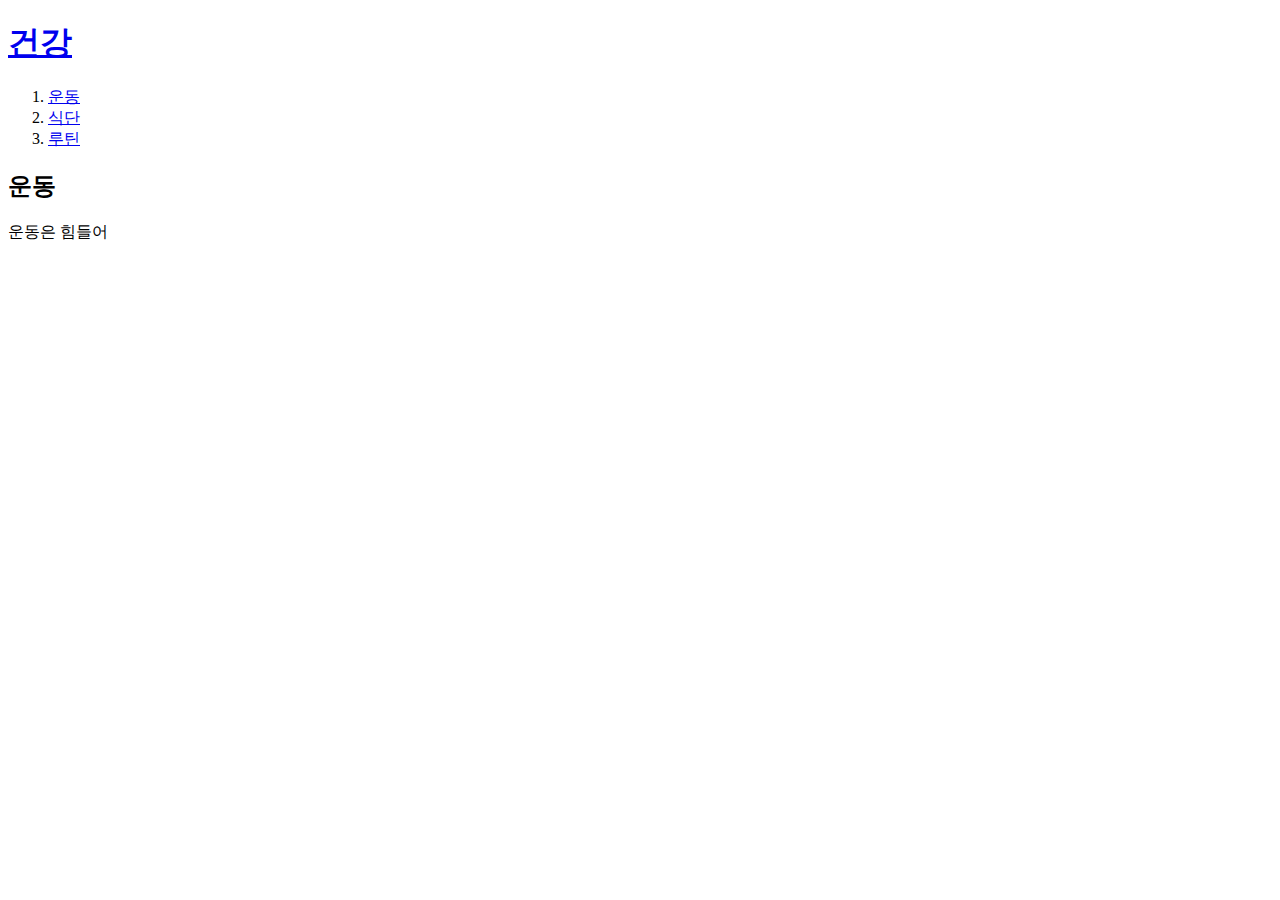
==== 1.html @ 9d51be27 "first version" ====
<!doctype html>
<html>
<head>
  <title>WEB1 - 운동</title>
  <meta charset="utf-8">
</head>
<body>
<h1><a href="index.건강">건강</a></h1>
<ol>
  <li><a href="1.html">운동</a></li>
  <li><a href="2.html">식단</a></li>
  <li><a href="3.html">루틴</a></li>
</ol>
<h2>운동</h2>
<p>운동은 힘들어</p>

</body>
</html>
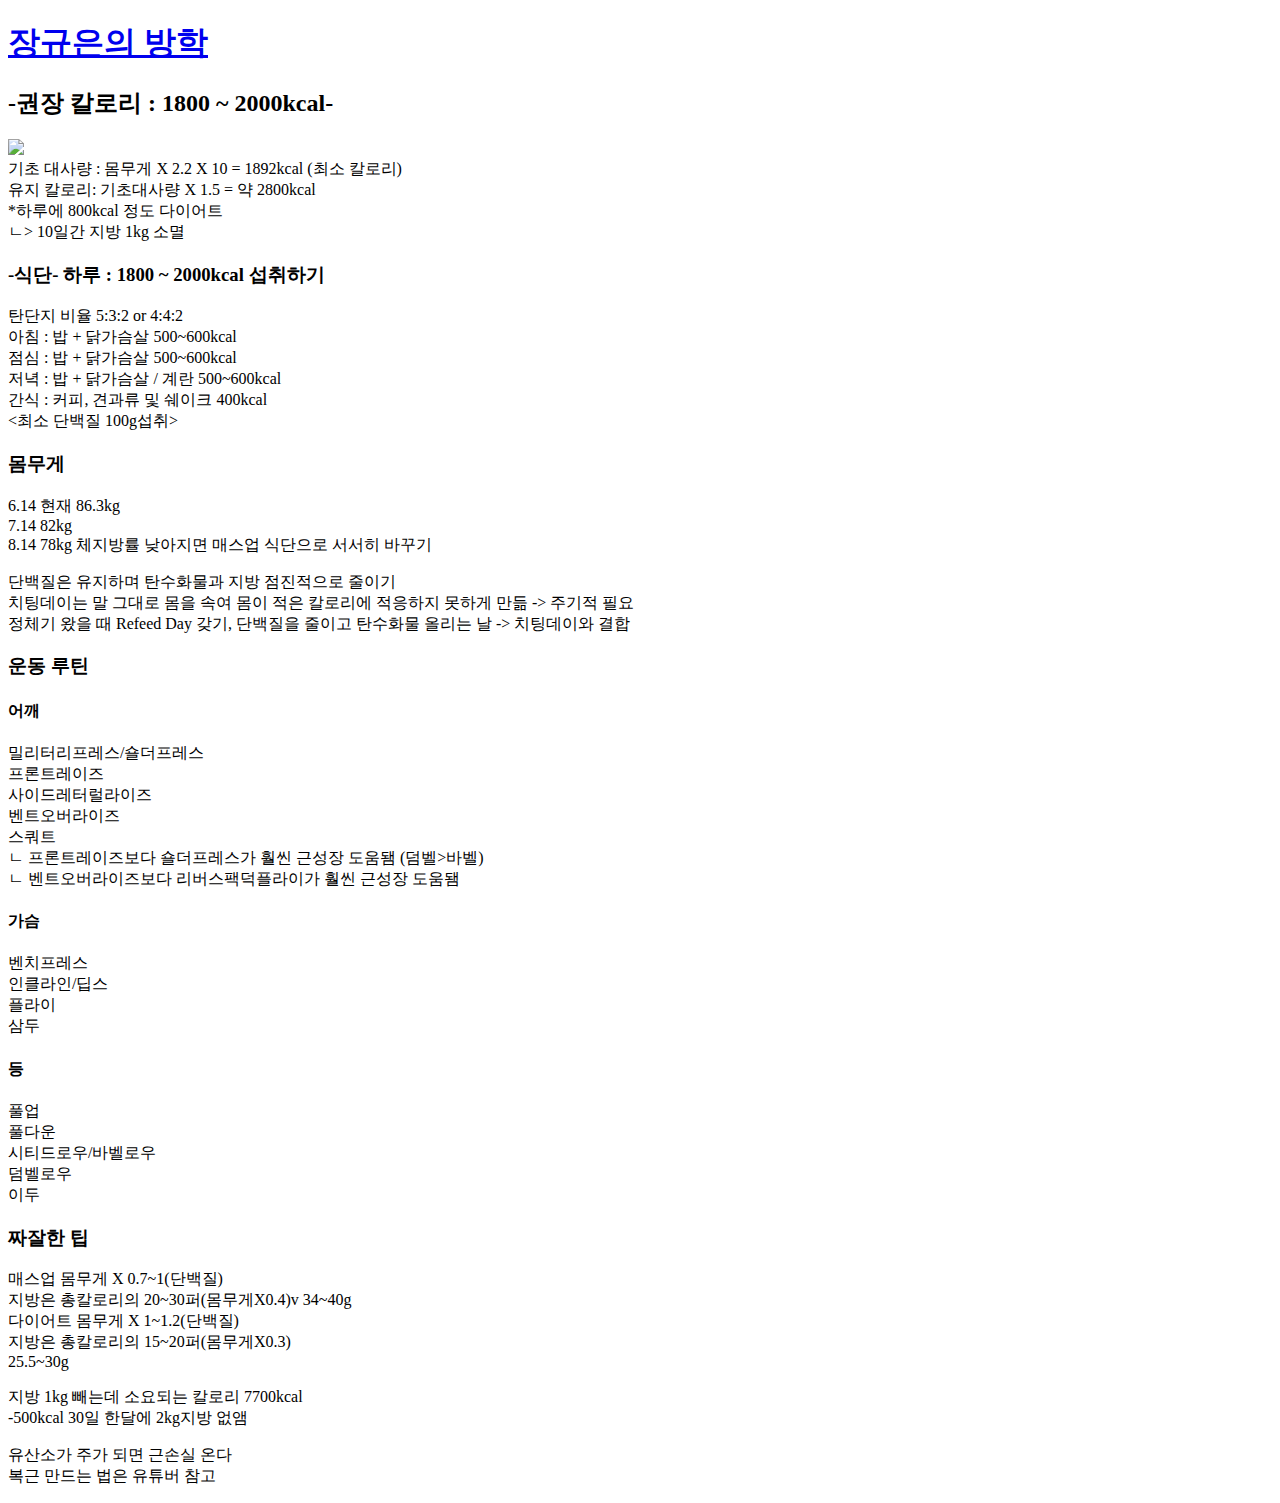
==== commit a30645df: "sec" ====
--- a/1.html
+++ b/1.html
@@ -1,18 +1,84 @@
 <!doctype html>
 <html>
 <head>
-  <title>WEB1 - 운동</title>
-  <meta charset="utf-8">
+  <title>운동</title>
 </head>
+
 <body>
-<h1><a href="index.건강">건강</a></h1>
-<ol>
-  <li><a href="1.html">운동</a></li>
-  <li><a href="2.html">식단</a></li>
-  <li><a href="3.html">루틴</a></li>
-</ol>
-<h2>운동</h2>
-<p>운동은 힘들어</p>
+<h1><a href="index.html" title="장규은의 방학">장규은의 방학</a></h1>
+  <p>
+    <h2>-권장 칼로리 : 1800 ~ 2000kcal-</h2>
+    <img src ="https://search.pstatic.net/common/?src=http%3A%2F%2Fblogfiles.naver.net%2FMjAyMTAzMzBfMjkz%2FMDAxNjE3MDgwMDM2NzQ2.oZF3tUa3r9bwFTa8ZRa7axS17tu8LJzLQ06HuHf9rxkg.AxvVfNLfp4vDYik59FKqhvb180HSKPRyrMloFRjGsaMg.JPEG.teamayys0901%2FBlack_Mamba_Winter_13.jpg&type=sc960_832"><br>
+    기초 대사량 : 몸무게 X 2.2 X 10 = 1892kcal (최소 칼로리)<br>
+    유지 칼로리: 기초대사량 X 1.5 = 약 2800kcal<br>
+    *하루에 800kcal 정도 다이어트<br>
+    ㄴ> 10일간 지방 1kg 소멸<br>
+  </p>
+  <p>
+    <h3>-식단- 하루 : 1800 ~ 2000kcal 섭취하기</h3>
+    탄단지 비율 5:3:2 or 4:4:2<br>
+    아침 : 밥 + 닭가슴살 500~600kcal<br>
+    점심 : 밥 + 닭가슴살 500~600kcal<br>
+    저녁 : 밥 + 닭가슴살 / 계란 500~600kcal<br>
+    간식 : 커피, 견과류 및 쉐이크 400kcal<br>
+    <최소 단백질 100g섭취>
+  </p>
+  <p>
+  <h3>몸무게</h3>
+    6.14 현재 86.3kg<br>
+    7.14 82kg<br>
+    8.14 78kg 체지방률 낮아지면 매스업 식단으로 서서히 바꾸기<br>
+  </p>
+  <p>
+    단백질은 유지하며 탄수화물과 지방 점진적으로 줄이기<br>
+    치팅데이는 말 그대로 몸을 속여 몸이 적은 칼로리에 적응하지 못하게 만듦 -> 주기적 필요<br>
+    정체기 왔을 때 Refeed Day 갖기, 단백질을 줄이고 탄수화물 올리는 날 -> 치팅데이와 결합<br>
+  </p>
+    <h3>운동 루틴</h3>
+  <p>
+    <h4>어깨</h4>
+    밀리터리프레스/숄더프레스<br>
+    프론트레이즈<br>
+    사이드레터럴라이즈<br>
+    벤트오버라이즈<br>
+    스쿼트<br>
+    ㄴ 프론트레이즈보다 숄더프레스가 훨씬 근성장 도움됌 (덤벨>바벨)<br>
+    ㄴ 벤트오버라이즈보다 리버스팩덕플라이가 훨씬 근성장 도움됌<br>
+  </p>
+
+
+  <p>
+  <h4>가슴</h4>
+    벤치프레스<br>
+    인클라인/딥스<br>
+    플라이<br>
+    삼두<br>
+  </p>
+  <p>
+  <h4>등</h4>
+    풀업<br>
+    풀다운<br>
+    시티드로우/바벨로우<br>
+    덤벨로우<br>
+    이두<br>
+  </p>
+    <h3>짜잘한 팁</h3>
+  <p>
+    매스업 몸무게 X 0.7~1(단백질)<br>
+    지방은 총칼로리의 20~30퍼(몸무게X0.4)v
+    34~40g<br>
+    다이어트 몸무게 X 1~1.2(단백질)<br>
+    지방은 총칼로리의 15~20퍼(몸무게X0.3)<br>
+    25.5~30g<br>
+  </p>
+  <p>
+    지방 1kg 빼는데 소요되는 칼로리 7700kcal<br>
+    -500kcal 30일 한달에 2kg지방 없앰<br>
+  </p>
+  <p>
+    유산소가 주가 되면 근손실 온다<br>
+    복근 만드는 법은 유튜버 참고<br>
+  </p>
 
 </body>
 </html>
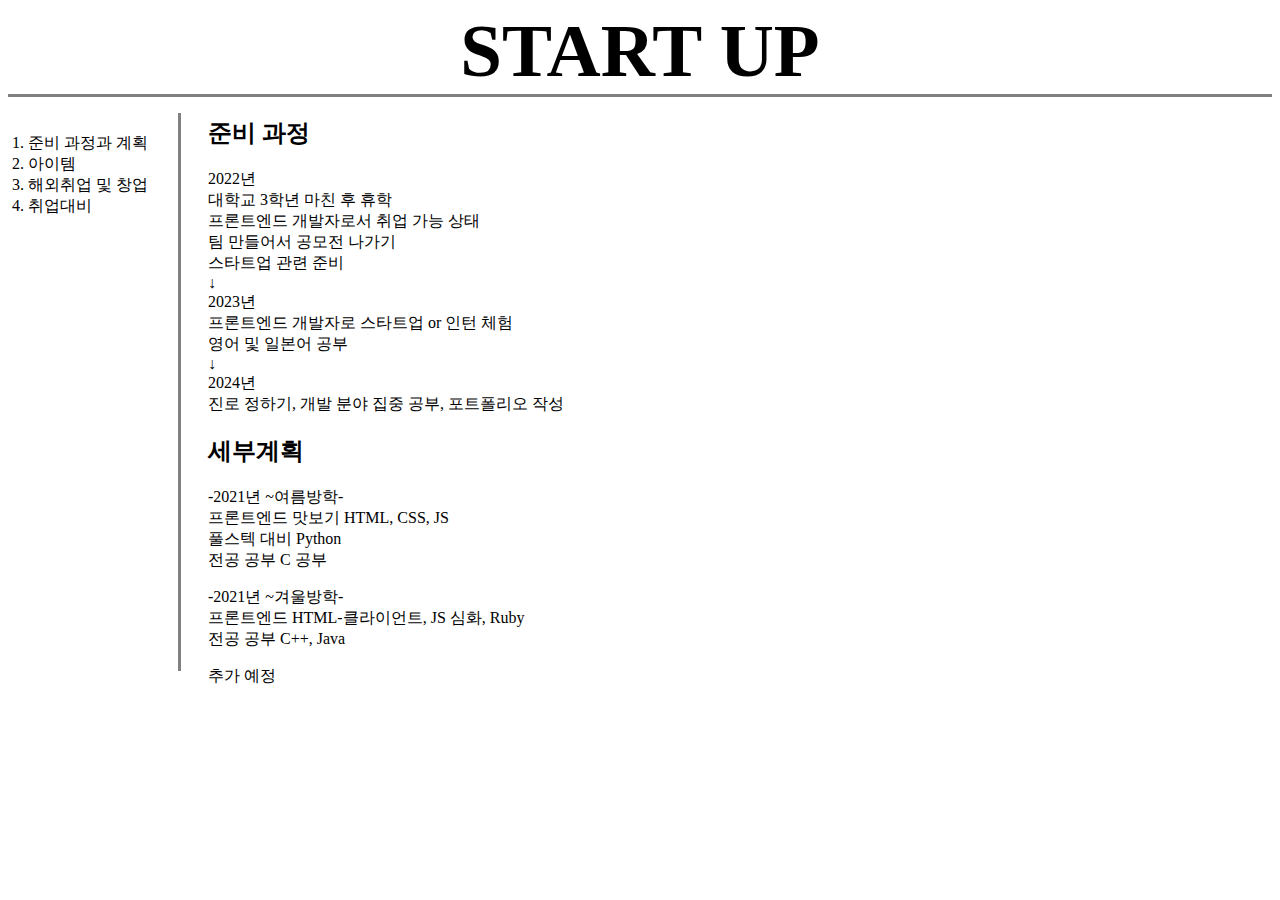
==== commit cdc75d08: "CSS example" ====
--- a/1.html
+++ b/1.html
@@ -1,84 +1,50 @@
-<!doctype html>
+<!DOCTYPE html>
 <html>
-<head>
-  <title>운동</title>
-</head>
+  <head>
+    <meta charset="utf-8">
+    <title>스타트업 준비과정과 계획</title>
+    <link rel="stylesheet" href="style.css">
+  </head>
 
-<body>
-<h1><a href="index.html" title="장규은의 방학">장규은의 방학</a></h1>
-  <p>
-    <h2>-권장 칼로리 : 1800 ~ 2000kcal-</h2>
-    <img src ="https://search.pstatic.net/common/?src=http%3A%2F%2Fblogfiles.naver.net%2FMjAyMTAzMzBfMjkz%2FMDAxNjE3MDgwMDM2NzQ2.oZF3tUa3r9bwFTa8ZRa7axS17tu8LJzLQ06HuHf9rxkg.AxvVfNLfp4vDYik59FKqhvb180HSKPRyrMloFRjGsaMg.JPEG.teamayys0901%2FBlack_Mamba_Winter_13.jpg&type=sc960_832"><br>
-    기초 대사량 : 몸무게 X 2.2 X 10 = 1892kcal (최소 칼로리)<br>
-    유지 칼로리: 기초대사량 X 1.5 = 약 2800kcal<br>
-    *하루에 800kcal 정도 다이어트<br>
-    ㄴ> 10일간 지방 1kg 소멸<br>
-  </p>
-  <p>
-    <h3>-식단- 하루 : 1800 ~ 2000kcal 섭취하기</h3>
-    탄단지 비율 5:3:2 or 4:4:2<br>
-    아침 : 밥 + 닭가슴살 500~600kcal<br>
-    점심 : 밥 + 닭가슴살 500~600kcal<br>
-    저녁 : 밥 + 닭가슴살 / 계란 500~600kcal<br>
-    간식 : 커피, 견과류 및 쉐이크 400kcal<br>
-    <최소 단백질 100g섭취>
-  </p>
-  <p>
-  <h3>몸무게</h3>
-    6.14 현재 86.3kg<br>
-    7.14 82kg<br>
-    8.14 78kg 체지방률 낮아지면 매스업 식단으로 서서히 바꾸기<br>
-  </p>
-  <p>
-    단백질은 유지하며 탄수화물과 지방 점진적으로 줄이기<br>
-    치팅데이는 말 그대로 몸을 속여 몸이 적은 칼로리에 적응하지 못하게 만듦 -> 주기적 필요<br>
-    정체기 왔을 때 Refeed Day 갖기, 단백질을 줄이고 탄수화물 올리는 날 -> 치팅데이와 결합<br>
-  </p>
-    <h3>운동 루틴</h3>
-  <p>
-    <h4>어깨</h4>
-    밀리터리프레스/숄더프레스<br>
-    프론트레이즈<br>
-    사이드레터럴라이즈<br>
-    벤트오버라이즈<br>
-    스쿼트<br>
-    ㄴ 프론트레이즈보다 숄더프레스가 훨씬 근성장 도움됌 (덤벨>바벨)<br>
-    ㄴ 벤트오버라이즈보다 리버스팩덕플라이가 훨씬 근성장 도움됌<br>
-  </p>
-
-
-  <p>
-  <h4>가슴</h4>
-    벤치프레스<br>
-    인클라인/딥스<br>
-    플라이<br>
-    삼두<br>
-  </p>
-  <p>
-  <h4>등</h4>
-    풀업<br>
-    풀다운<br>
-    시티드로우/바벨로우<br>
-    덤벨로우<br>
-    이두<br>
-  </p>
-    <h3>짜잘한 팁</h3>
-  <p>
-    매스업 몸무게 X 0.7~1(단백질)<br>
-    지방은 총칼로리의 20~30퍼(몸무게X0.4)v
-    34~40g<br>
-    다이어트 몸무게 X 1~1.2(단백질)<br>
-    지방은 총칼로리의 15~20퍼(몸무게X0.3)<br>
-    25.5~30g<br>
-  </p>
-  <p>
-    지방 1kg 빼는데 소요되는 칼로리 7700kcal<br>
-    -500kcal 30일 한달에 2kg지방 없앰<br>
-  </p>
-  <p>
-    유산소가 주가 되면 근손실 온다<br>
-    복근 만드는 법은 유튜버 참고<br>
-  </p>
-
-</body>
+  <body>
+    <h1><a href="index.html">START UP</a></h1>
+    <div id="plan">
+      <ol>
+        <li><a href="1.html">준비 과정과 계획</a></li>
+        <li><a href="2.html">아이템</a></li>
+        <li><a href="3.html">해외취업 및 창업</a></li>
+        <li><a href="4.html">취업대비</a></li>
+      </ol>
+      <div id="contents">
+        <h2>준비 과정</h2>
+        <p>
+          2022년<br>
+          대학교 3학년 마친 후 휴학<br>
+          프론트엔드 개발자로서 취업 가능 상태<br>
+          팀 만들어서 공모전 나가기<br>
+          스타트업 관련 준비<br>
+          ↓<br>
+          2023년<br>
+          프론트엔드 개발자로 스타트업 or 인턴 체험<br>
+          영어 및 일본어 공부<br>
+          ↓<br>
+          2024년<br>
+          진로 정하기, 개발 분야 집중 공부, 포트폴리오 작성<br>
+        </p>
+        <h2>세부계획</h2>
+          <p>
+            -2021년 ~여름방학-<br>
+            프론트엔드 맛보기 HTML, CSS, JS<br>
+            풀스텍 대비 Python<br>
+            전공 공부 C 공부<br>
+          </p>
+          <p>
+            -2021년 ~겨울방학-<br>
+            프론트엔드 HTML-클라이언트, JS 심화, Ruby<br>
+            전공 공부 C++, Java<br>
+          </p>
+          추가 예정
+      </div>
+    </div>
+  </body>
 </html>
--- a/style.css
+++ b/style.css
@@ -0,0 +1,35 @@
+h1 {
+  text-align:center;
+  font-size:75px;
+  margin:0px;
+  border-bottom: solid gray 3px;
+}
+a {
+  color:black;
+  text-decoration:none;
+}
+ol {
+  border-right:solid gray 3px;
+  width:130px;
+  padding:20px;
+}
+#plan {
+  display:grid;
+  grid-template-columns: 200px 1fr;
+}
+#contents a {
+  color:blue;
+  text-decoration:underline;
+}
+
+@media (max-width:600px) {
+  #plan{
+    display:block;
+  }
+  ol {
+    border-right:none;
+  }
+  h1 {
+    border-bottom:none;
+  }
+}
